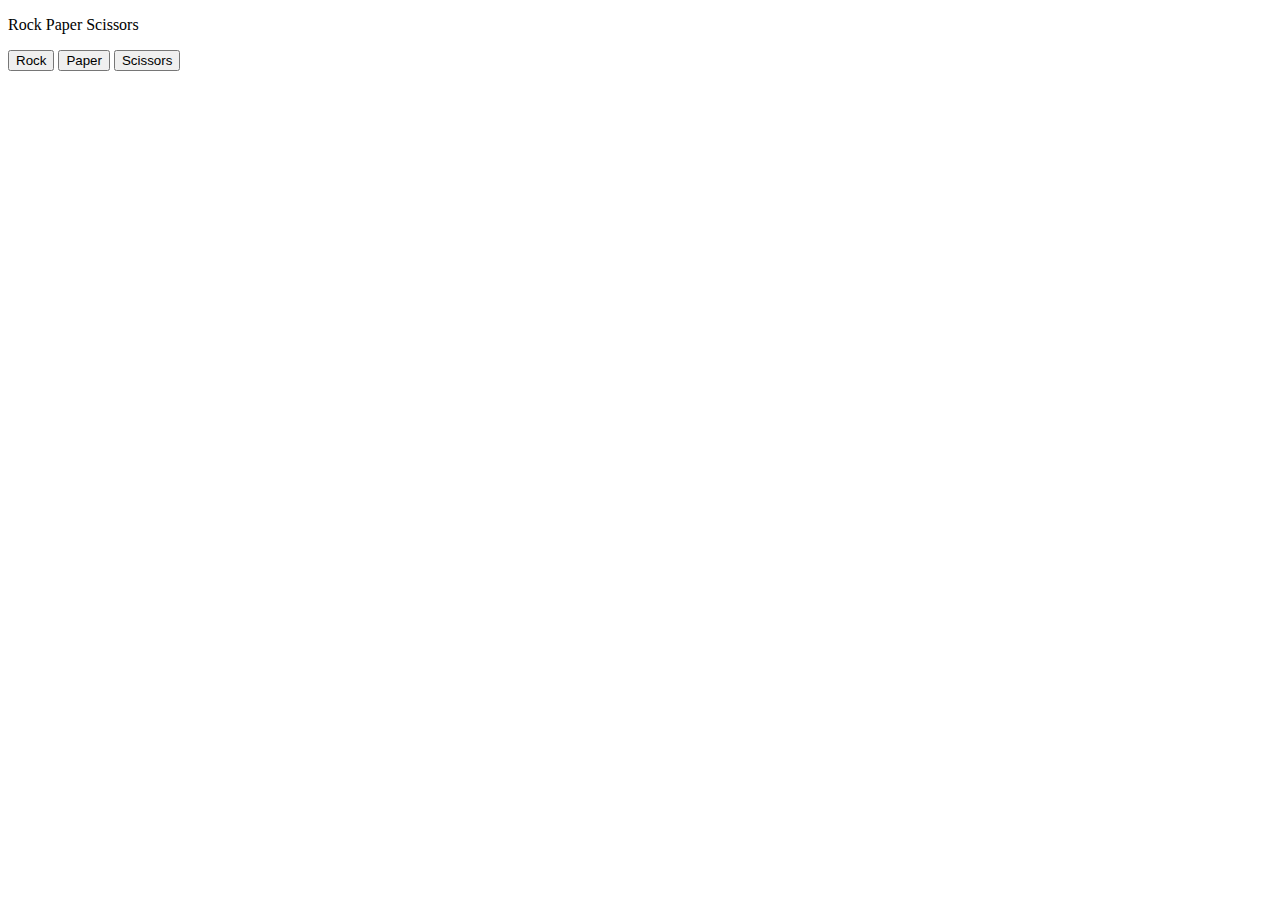
==== rock-paper-scissors.html @ 29f964b2 "initial commit" ====
<!DOCTYPE html>
<html lang="en">
<head>
  <meta charset="UTF-8">
  <meta name="viewport" content="width=device-width, initial-scale=1.0">
  <title>Rock Paper Scissors</title>
</head>
<body>
  <p>Rock Paper Scissors</p>
  <button onclick="
    const computerMove  = pickComputerMove();

    let result = '';

    if ( computerMove === 'rock') {
      result = 'Tie.';
    } else if (computerMove === 'paper') {
      result = 'You lose.';
    } else if (computerMove === 'scissors') {
      result = 'You win.';
    }

    alert(`You picked rock. Computer picked ${computerMove}. ${result}`)

  ">Rock</button>
  <button onclick="
    const computerMove = pickComputerMove();

    let result = '';

    if ( computerMove === 'rock') {
      result = 'You win.';
    } else if (computerMove === 'paper') {
      result = 'Tie.';
    } else if (computerMove === 'scissors') {
      result = 'You lose.';
    }

    alert(`You picked paper. Computer picked ${computerMove}. ${result}`)

  ">Paper</button>
  <button onclick="
    const computerMove = pickComputerMove();

    let result = '';

    if ( computerMove === 'rock') {
      result = 'You lose.';
    } else if (computerMove === 'paper') {
      result = 'You win.';
    } else if (computerMove === 'scissors') {
      result = 'Tie.';
    }

    alert(`You picked scissors. Computer picked ${computerMove}. ${result}`)

  "
  >Scissors</button>
  

  <script>

    function pickComputerMove() {

    const randomNumber = Math.random();

    let computerMove = '';

    if (randomNumber >= 0 && randomNumber < 1 / 3) {
      computerMove = 'rock';
      } else if (randomNumber >= 1 / 3 && randomNumber < 2 /3 ) {
        computerMove = 'paper';
      } else if (randomNumber >= 2 / 3 && randomNumber < 1) {
        computerMove = 'scissors';
      }
      return computerMove;
    }

  </script>
</body>
</html>
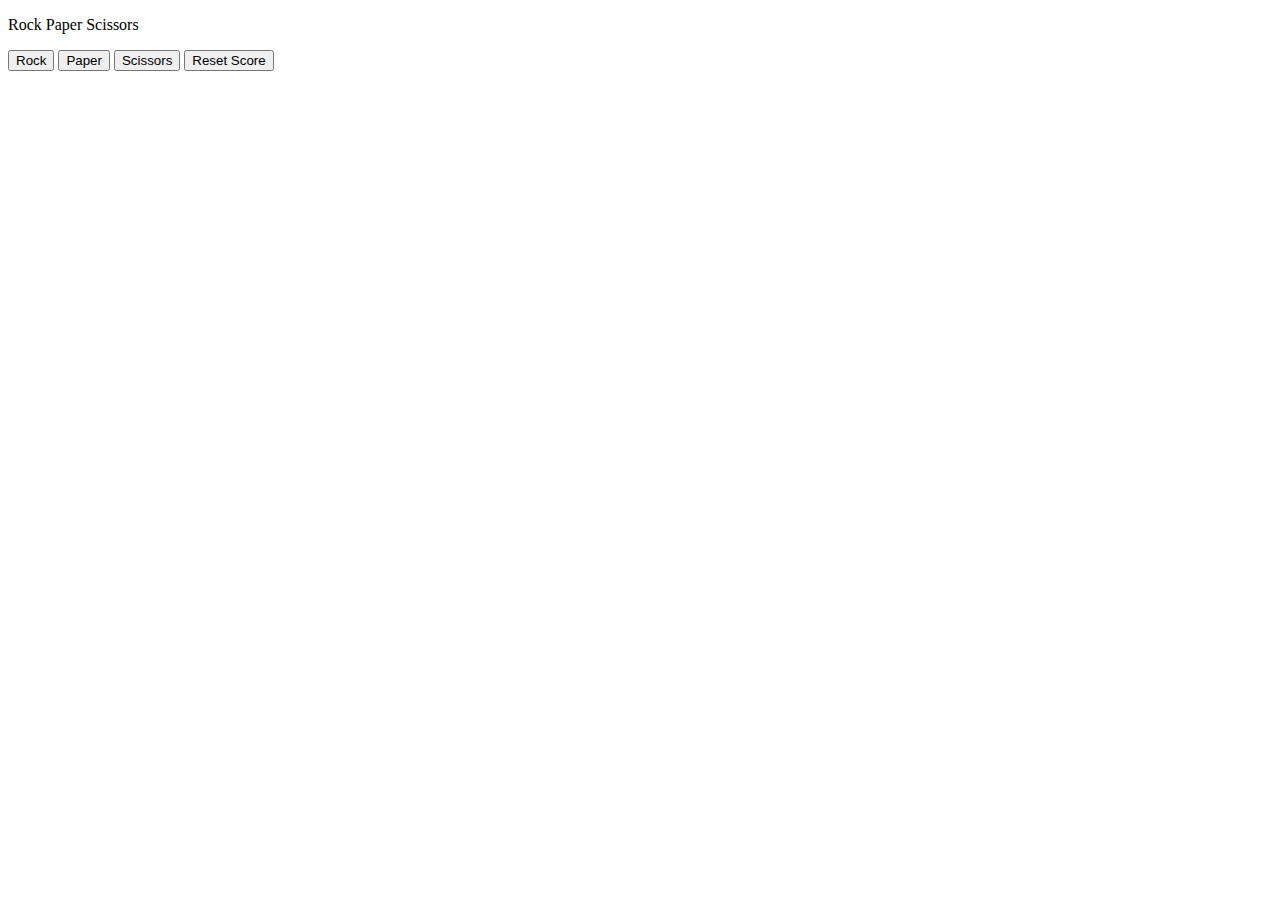
==== commit 8bc227d6: "Add reset score" ====
--- a/rock-paper-scissors.html
+++ b/rock-paper-scissors.html
@@ -8,57 +8,81 @@
 <body>
   <p>Rock Paper Scissors</p>
   <button onclick="
-    const computerMove  = pickComputerMove();
-
-    let result = '';
-
-    if ( computerMove === 'rock') {
-      result = 'Tie.';
-    } else if (computerMove === 'paper') {
-      result = 'You lose.';
-    } else if (computerMove === 'scissors') {
-      result = 'You win.';
-    }
-
-    alert(`You picked rock. Computer picked ${computerMove}. ${result}`)
+    playGame('rock');
 
   ">Rock</button>
   <button onclick="
-    const computerMove = pickComputerMove();
-
-    let result = '';
-
-    if ( computerMove === 'rock') {
-      result = 'You win.';
-    } else if (computerMove === 'paper') {
-      result = 'Tie.';
-    } else if (computerMove === 'scissors') {
-      result = 'You lose.';
-    }
-
-    alert(`You picked paper. Computer picked ${computerMove}. ${result}`)
+    playGame('paper');
 
   ">Paper</button>
   <button onclick="
-    const computerMove = pickComputerMove();
+    playGame('scissors');
 
-    let result = '';
-
-    if ( computerMove === 'rock') {
-      result = 'You lose.';
-    } else if (computerMove === 'paper') {
-      result = 'You win.';
-    } else if (computerMove === 'scissors') {
-      result = 'Tie.';
-    }
-
-    alert(`You picked scissors. Computer picked ${computerMove}. ${result}`)
-
-  "
-  >Scissors</button>
+  ">Scissors</button>
+  <button onclick="
+    score.wins = 0;
+    score.losses = 0;
+    score.ties = 0;
+    localStorage.removeItem('score');
+  ">Reset Score</button>
   
 
   <script>
+    let score = JSON.parse(localStorage.getItem('score')) || {
+      wins: 0,
+      losses: 0,
+      ties: 0
+    };
+      
+    function playGame(playerMove) {
+      const computerMove = pickComputerMove();
+
+      let result = '';
+
+      if (playerMove === 'scissors') {
+        if ( computerMove === 'rock') {
+        result = 'You lose.';
+        } else if (computerMove === 'paper') {
+          result = 'You win.';
+        } else if (computerMove === 'scissors') {
+          result = 'Tie.';
+        }
+
+      } else if (playerMove === 'paper') {
+        if ( computerMove === 'rock') {
+          result = 'You win.';
+        } else if (computerMove === 'paper') {
+          result = 'Tie.';
+        } else if (computerMove === 'scissors') {
+          result = 'You lose.';
+        }
+
+      } else if (playerMove === 'rock') {
+        if ( computerMove === 'rock') {
+          result = 'Tie.';
+        } else if (computerMove === 'paper') {
+          result = 'You lose.';
+        } else if (computerMove === 'scissors') {
+          result = 'You win.';
+        }
+      }
+
+      if (result === 'You win.') {
+        score.wins += 1;
+      } else if (result === 'You lose.') {
+        score.losses += 1;
+      } else if (result === 'Tie.') {
+        score.ties += 1;
+      }
+
+      localStorage.setItem('score', JSON.stringify(score));
+
+      alert(`You picked ${playerMove}. Computer picked ${computerMove}. ${result}
+Wins: ${score.wins}, Losses: ${score.losses}, Ties: ${score.ties}
+      `)
+    }
+
+   
 
     function pickComputerMove() {
 
